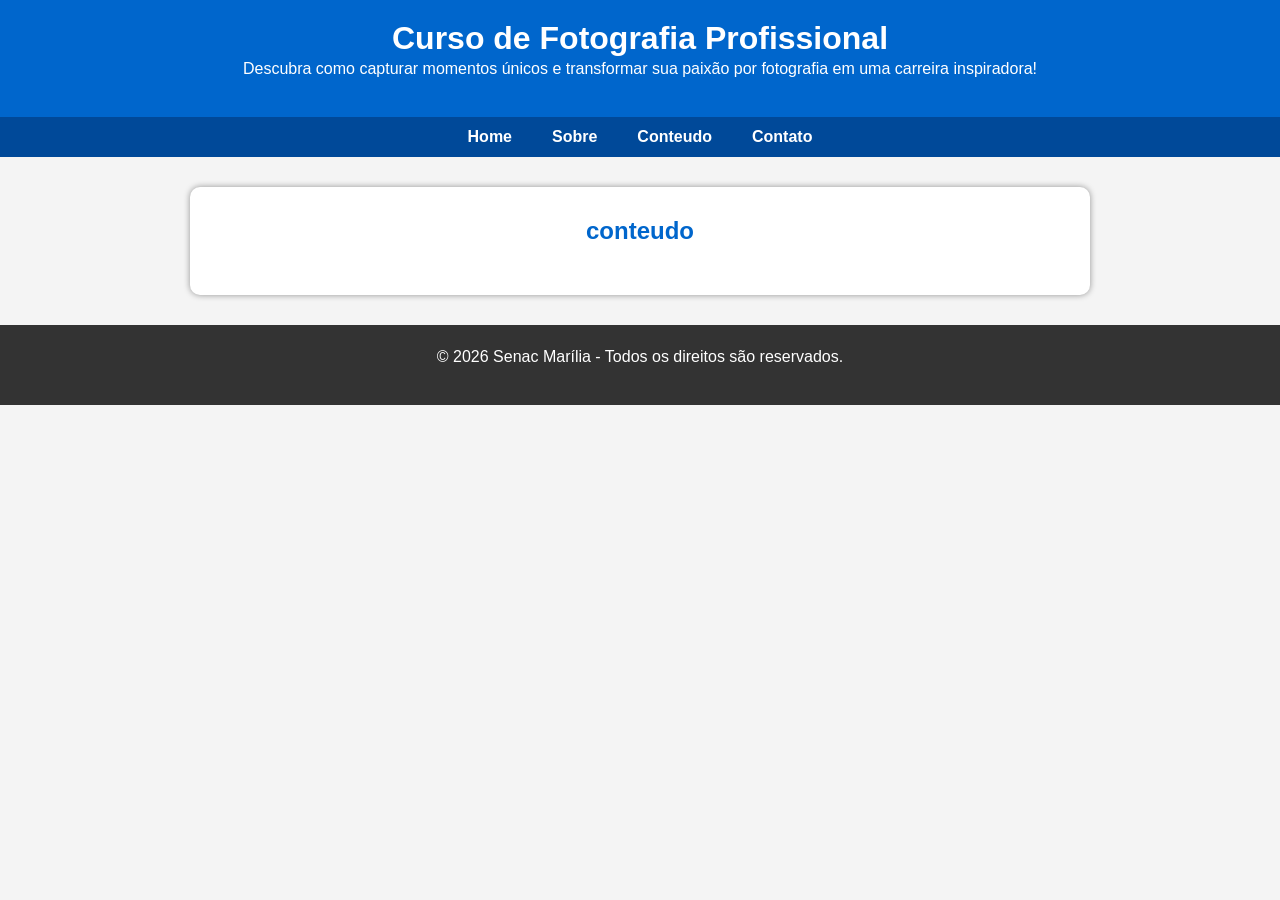
==== conteudo.html @ d8e91088 "first commit" ====
<!DOCTYPE html>
<html>
    <head>
        <title>Curso de Fotografia</title>
        <meta name="description"content="Acesse o curso de Fotografia para profissionais"/>
        <meta name="Keywords"content="curso,fotografia,senac"/>
        <meta name="author"content="Thiago Freitas"/>
        <link rel="stylesheet" href="CSS/main.css"/>
       
    </head>
    <body>
        <header>
            <div id="barra-cabecalho">
                <h1>Curso de Fotografia Profissional</h1>
                <p>Descubra como capturar momentos únicos e transformar sua paixão por fotografia em uma carreira inspiradora!</p>
            </div>
            <div id="navbar-menu">
                <ul>
                    <li><a href="index.html">Home</a></li>
                    <li><a href="sobre.html">Sobre</a></li>
                    <li><a href="conteudo.html">Conteudo</a></li>
                    <li><a href="contato.html">Contato</a></li>
                </ul>
            </div>
        </header>
        <main>
            <h2>conteudo</h2>
            
        </main>
        <footer id="rodape">
            <p>&copy; 2026 Senac Marília - Todos os 
                direitos são reservados.
            </p>
        </footer>
    </body>
</html>
---- CSS/main.css ----
*{
                margin: 0;
                padding: 0;
                box-sizing: border-box;
            }

            body{
                font-family: Arial, Helvetica, sans-serif;
                background-color: #f4f4f4;
                color:#333333;
            }

            #barra-cabecalho{
                background-color: #0066cc;
                color:#ffffff;
                text-align: center;
                padding: 20px 30px 20px 30px;
            }

            #navbar-menu{
                background-color: #004999;

            }
            #navbar-menu a{
                color:#ffffff;
                text-decoration: none;
                font-weight: bold;
                
            }

            #navbar-menu ul{
                display: flex;
                list-style: none;
                height: 40px;
                justify-content: center;
                align-items: center;
            }

            #rodape{
                text-align: center;               
                background-color:  #333333;
                color:#ffffff;
                padding: 20px 30px 20px 30px;
            }

            main{
                background-color: #ffffff;
                max-width: 900px;
                margin: 30px auto;
                padding: 30px;
                border-radius: 10px;
                box-shadow: 0 0 6px rgba(0,0,0,0.4);
            }

            main h2{
                color:#0066cc;
                text-align: center;
                margin-bottom: 20px;
            }

            p{
                line-height: 24px;
                margin-bottom: 16px;
            }

            .beneficio{
                background-color: #eaf4ff;
                padding: 10px;
                margin-bottom: 15px;
                border-radius: 5px;
                border-left: 5px solid #0066cc;
            }

            #depoimento{
                background-color: #fff8e1;
                padding: 10px;
                border-radius: 5px;
                text-align: center;
                border: 2px dashed #f1c40f;
            }

            #depoimento h2{
                color:#d35400;
            }

            .btn{
                background-color: #0066cc;
                padding: 15px 30px ;
                color: #fff;
                text-decoration: none;
                border-radius: 5px;
                display: block;
                margin: 20px auto;               
                width: 300px;
                text-align: center;
            }

            #navbar-menu ul li{
                margin-left: 20px;
                margin-right: 20px;

            }
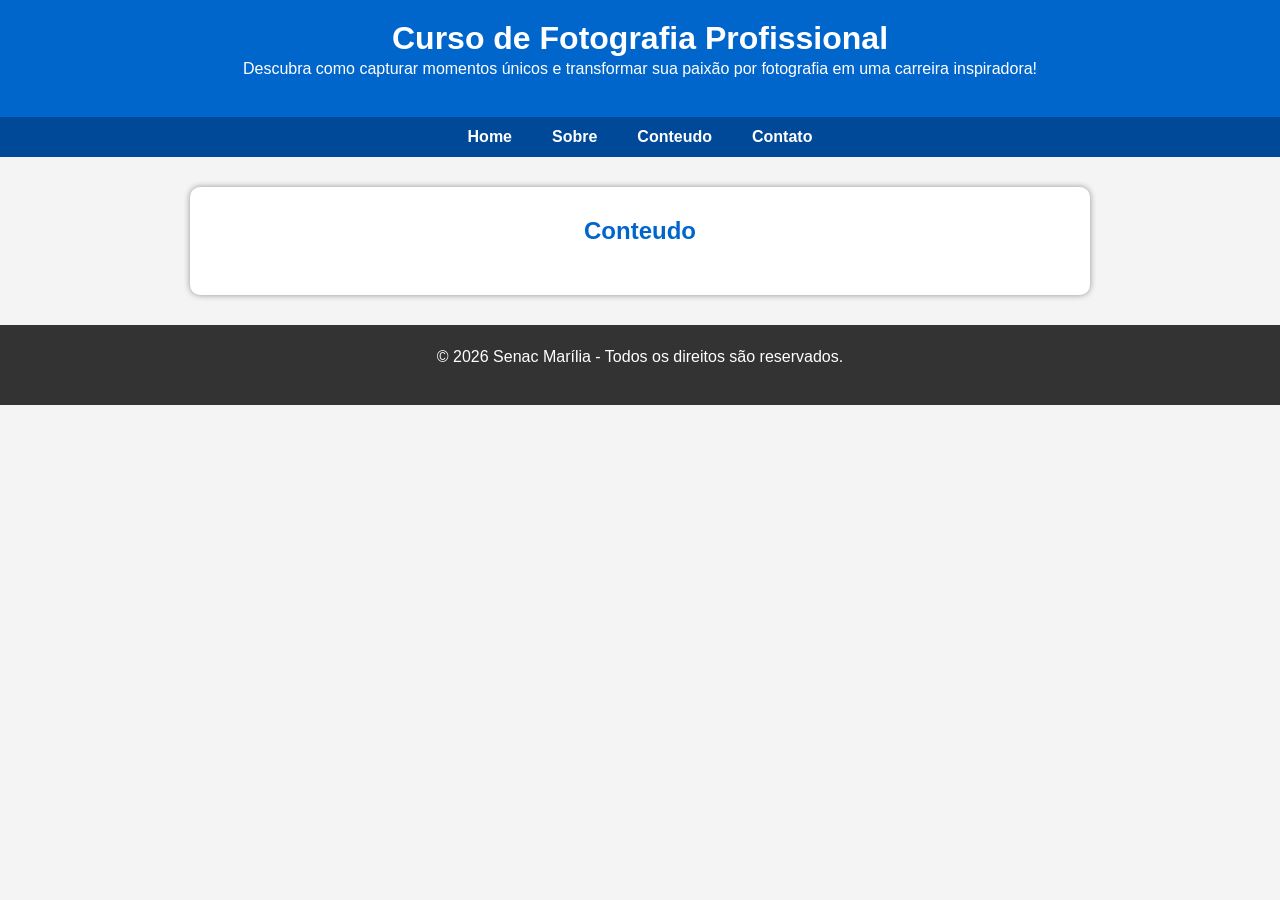
==== commit e6c17a71: "Desenvolvendo conteúdo da página sobre" ====
--- a/conteudo.html
+++ b/conteudo.html
@@ -1,7 +1,7 @@
 <!DOCTYPE html>
 <html>
     <head>
-        <title>Curso de Fotografia</title>
+        <title>Conteúdo - Curso de Fotografia</title>
         <meta name="description"content="Acesse o curso de Fotografia para profissionais"/>
         <meta name="Keywords"content="curso,fotografia,senac"/>
         <meta name="author"content="Thiago Freitas"/>
@@ -24,7 +24,7 @@
             </div>
         </header>
         <main>
-            <h2>conteudo</h2>
+            <h2>Conteudo</h2>
             
         </main>
         <footer id="rodape">
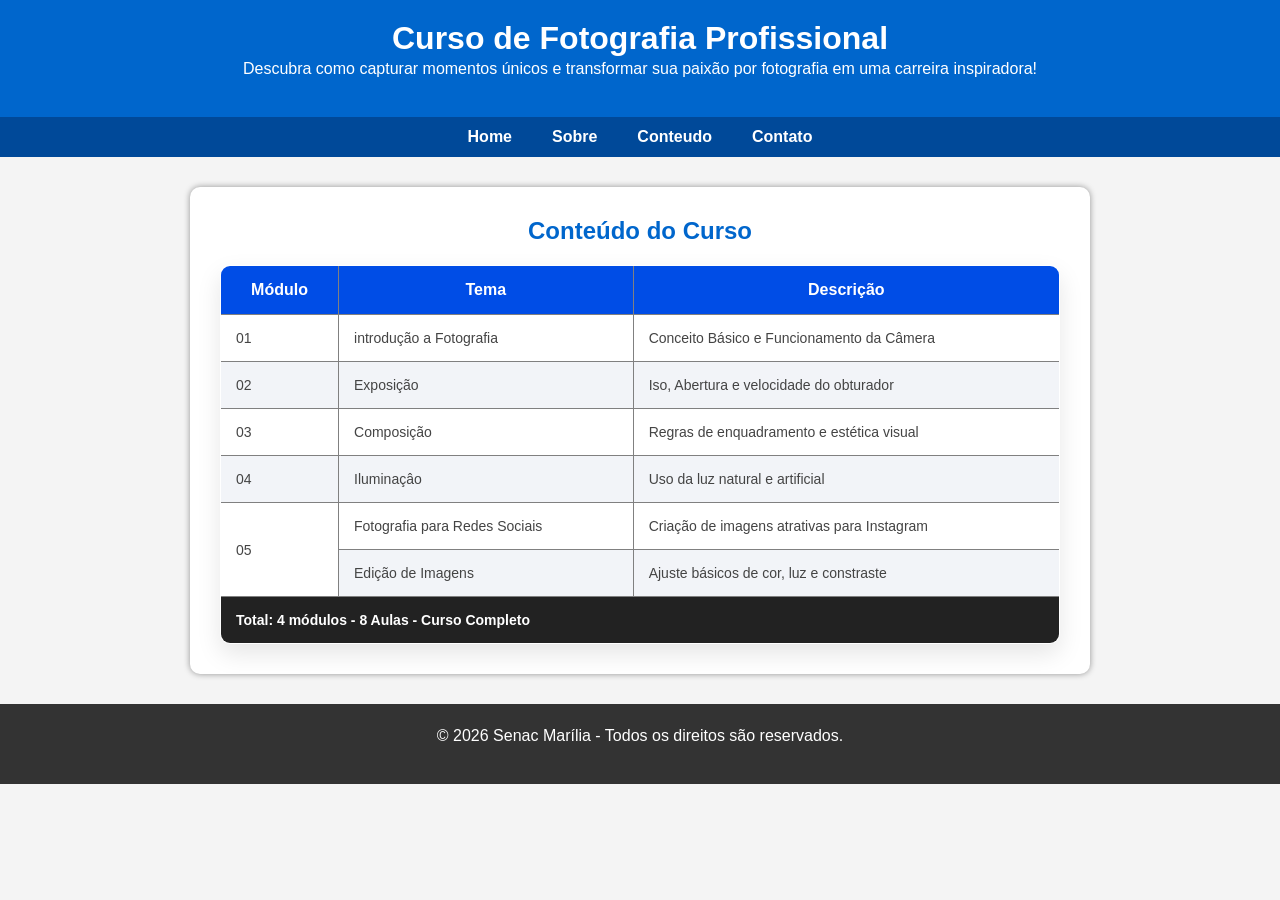
==== commit cc92c598: "Criar Lista de usuario" ====
--- a/conteudo.html
+++ b/conteudo.html
@@ -24,7 +24,54 @@
             </div>
         </header>
         <main>
-            <h2>Conteudo</h2>
+            <h2>Conteúdo do Curso</h2>
+            <table border="1" class="tabela">
+                <thead>
+                    <tr>
+                        <th>Módulo</th>
+                        <th>Tema</th>
+                        <th>Descrição</th>
+                    </tr>
+                </thead>
+                <tbody>
+                    <tr>
+                        <td>01</td>
+                        <td>introdução a Fotografia</td>
+                        <td>Conceito Básico e Funcionamento da Câmera</td>
+                    </tr>
+                    <tr>
+                        <td>02</td>
+                        <td>Exposição</td>
+                        <td>Iso, Abertura e velocidade do obturador</td>
+                    </tr>
+                    <tr>
+                        <td>03</td>
+                        <td>Composição</td>
+                        <td>Regras de enquadramento e estética visual</td>
+                    </tr>
+                    <tr>
+                        <td>04</td>
+                        <td>Iluminaçâo</td>
+                        <td>Uso da luz natural e artificial</td>
+                    </tr>
+                    <tr>
+                        <td rowspan="2">05</td>
+                        <td>Fotografia para Redes Sociais</td>
+                        <td>Criação de imagens atrativas para Instagram</td>
+                    </tr>
+                    <tr>
+                        
+                        <td>Edição de Imagens</td>
+                        <td>Ajuste básicos de cor, luz e constraste</td>
+                    </tr>
+                </tbody>
+                <tfoot>
+                    <tr>
+                        <td colspan="3">Total: 4 módulos - 8 Aulas - Curso Completo </td>
+                    </tr>
+                </tfoot>
+            </table>
+
             
         </main>
         <footer id="rodape">
--- a/CSS/main.css
+++ b/CSS/main.css
@@ -99,4 +99,69 @@
                 margin-left: 20px;
                 margin-right: 20px;
 
+            }
+
+            .container{
+                display: flex;
+                gap: 40px;
+            }
+
+            .imagem{
+                flex: 1;
+            }
+
+            .box-conteudo{
+                flex: 1;
+
+            }
+
+            .box-conteudo ul{
+                padding-left: 20px;
+            }
+
+            .img-fluid{
+                width:100%;
+                border-radius: 5px;
+                box-shadow: 0 10px 25px rgba(0,0,0,0.4);
+            }
+
+            .tabela{
+                width: 100%;
+                border-collapse: collapse;
+                border-radius: 10px;
+                box-shadow: 0 10px 25px rgba(0,0,0,0.1);
+                overflow: hidden;
+            }
+
+            .tabela thead{
+                background-color: #004de6;
+                color: #fff;
+            }
+            .tabela td,th{
+                padding: 15px;
+            }
+
+            .tabela td{
+                color: #444;
+                font-size: 14px;
+            }
+
+            .tabela tr:nth-child(even){
+                background-color: #f2f4f8;
+            }
+
+            .tabela tr:hover{
+                background-color: #d6e1f9;
+            }
+
+            .tabela tfoot td{
+                background: #222222;
+                color: #ffffff;
+                font-weight: bold;
+            }
+            
+            @media(max-width: 768px){
+                .container{
+                    flex-direction: column;
+                }
             }
